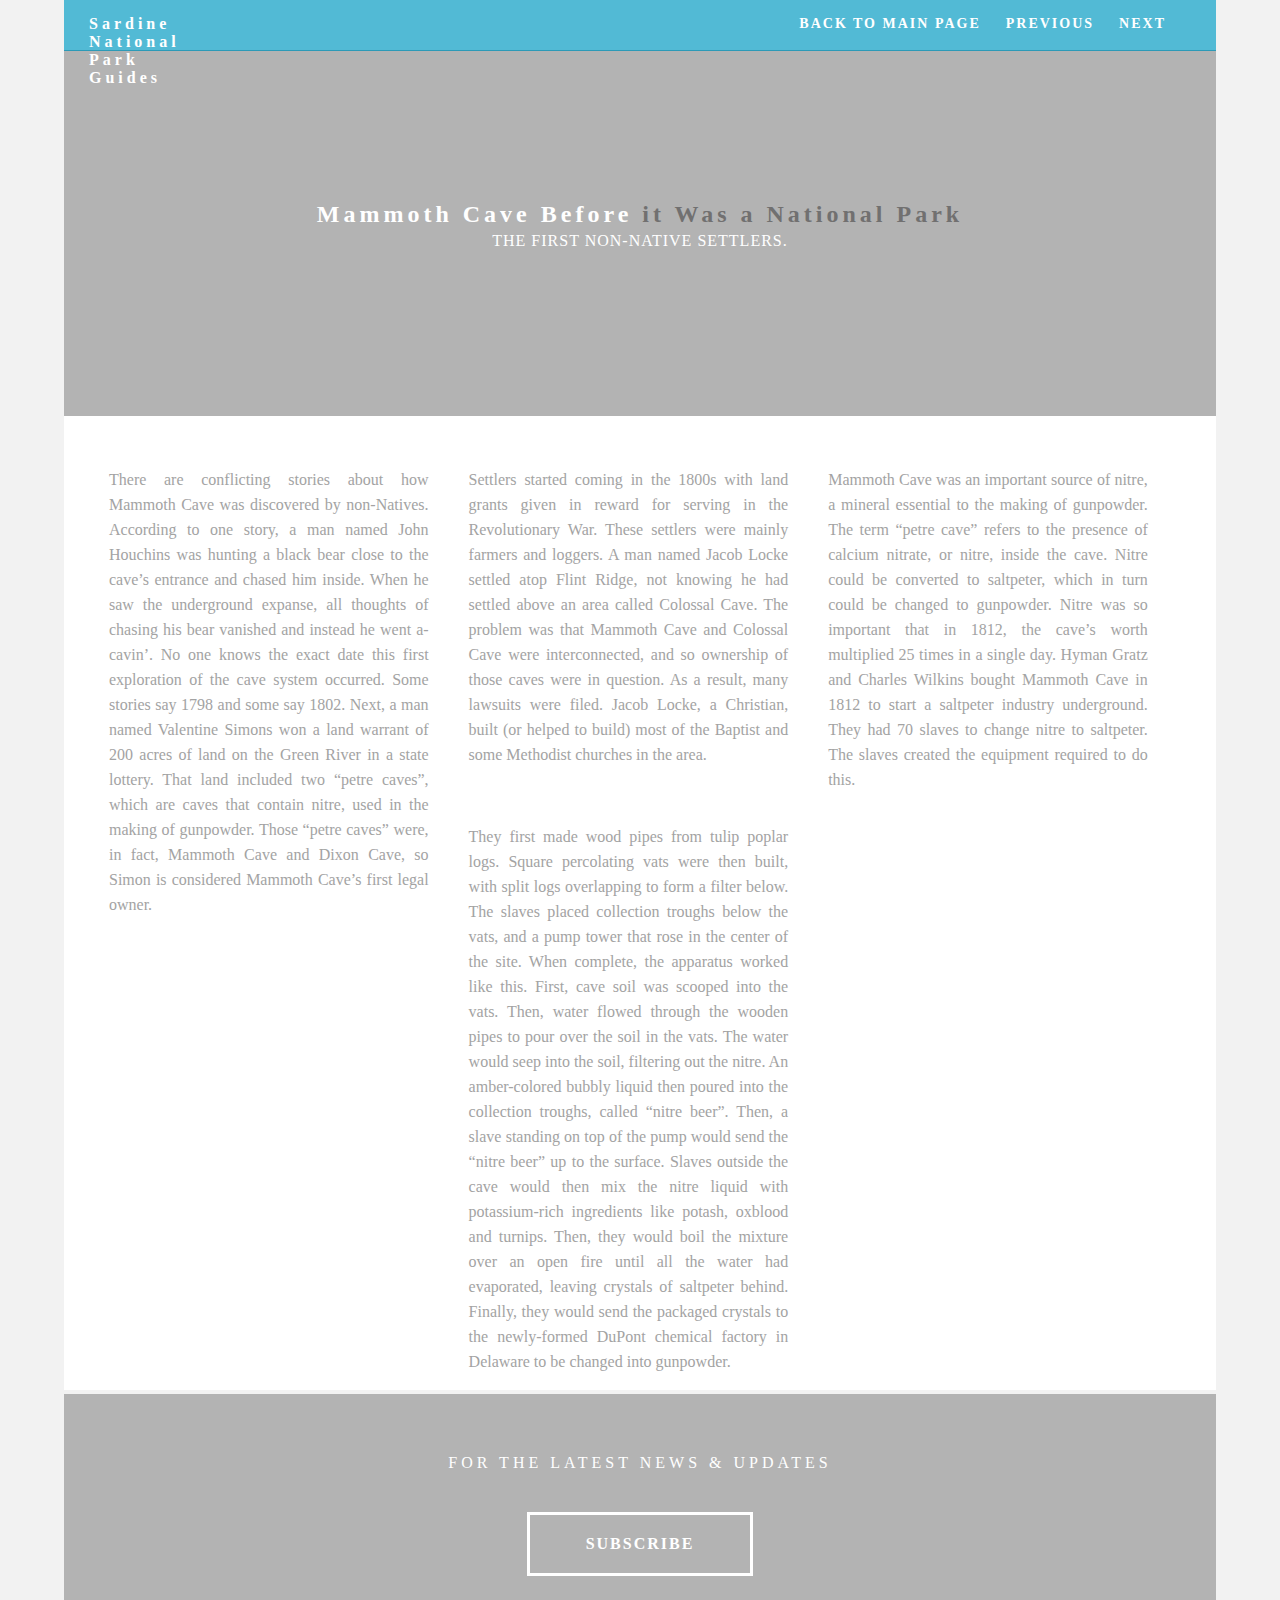
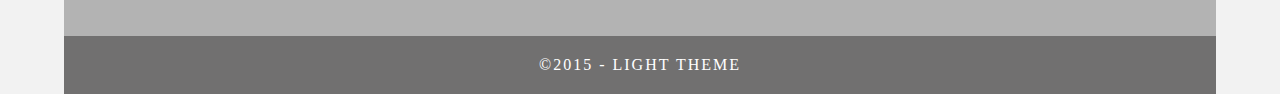
==== Historical2.html @ 25e41588 "Added Historical sub-sites" ====
<!doctype html>
<html lang="en-US">
<head>
<meta charset="UTF-8">
<meta http-equiv="X-UA-Compatible" content="IE=edge">
<meta name="viewport" content="width=device-width, initial-scale=1">
<title>Light Theme</title>
<link href="css/singlePageTemplate.css" rel="stylesheet" type="text/css">
<!--The following script tag downloads a font from the Adobe Edge Web Fonts server for use within the web page. We recommend that you do not modify it.-->
<script>var __adobewebfontsappname__="dreamweaver"</script>
<script src="http://use.edgefonts.net/source-sans-pro:n2:default.js" type="text/javascript"></script>
<!-- HTML5 shim and Respond.js for IE8 support of HTML5 elements and media queries -->
<!-- WARNING: Respond.js doesn't work if you view the page via file:// -->
<!--[if lt IE 9]>
      <script src="https://oss.maxcdn.com/html5shiv/3.7.2/html5shiv.min.js"></script>
      <script src="https://oss.maxcdn.com/respond/1.4.2/respond.min.js"></script>
    <![endif]-->
</head>
<body>
<!-- Main Container -->
<div class="container"> 
  <!-- Navigation -->
  <header> <a href="">
    <h4 class="logo">Sardine National Park Guides</h4>
    </a>
    <nav>
      <ul>
        <li><a href="Historical.html">BACK TO MAIN PAGE</a></li>
        <li><a href="Historical1.html">PREVIOUS</a></li>
        <li> <a href="Historical2.html">NEXT</a></li>
      </ul>
    </nav>
  </header>
  <!-- Hero Section -->
  <section class="hero" id="hero">
    <h2 class="hero_header">Mammoth Cave Before <span class="light">it Was a National Park</span></h2>
    <p class="tagline">The first non-native settlers.</p>
  </section>
  <!-- About Section -->
  <section class="about" id="about">
    <h2 class="hidden">About</h2>
    <p class="text_column">There are conflicting stories about how Mammoth Cave was discovered by non-Natives. According to one story, a man named John Houchins was hunting a black bear close to the cave’s entrance and chased him inside. When he saw the underground expanse, all thoughts of chasing his bear vanished and instead he went a-cavin’. No one knows the exact date this first exploration of the cave system occurred. Some stories say 1798 and some say 1802. Next, a man named Valentine Simons won a land warrant of 200 acres of land on the Green River in a state lottery. That land included two “petre caves”, which are caves that contain nitre, used in the making of gunpowder. Those “petre caves” were, in fact, Mammoth Cave and Dixon Cave, so Simon is considered Mammoth Cave’s first legal owner. </p>
    <p class="text_column">Settlers started coming in the 1800s with land grants given in reward for serving in the Revolutionary War. These settlers were mainly farmers and loggers. A man named Jacob Locke settled atop Flint Ridge, not knowing he had settled above an area called Colossal Cave. The problem was that Mammoth Cave and Colossal Cave were interconnected, and so ownership of those caves were in question. As a result, many lawsuits were filed. Jacob Locke, a Christian, built (or helped to build) most of the Baptist and some Methodist churches in the area. </p>
    <p class="text_column">Mammoth Cave was an important source of nitre, a mineral essential to the making of gunpowder. The term “petre cave” refers to the presence of calcium nitrate, or nitre, inside the cave. Nitre could be converted to saltpeter, which in turn could be changed to gunpowder. Nitre was so important that in 1812, the cave’s worth multiplied 25 times in a single day. Hyman Gratz and Charles Wilkins bought Mammoth Cave in 1812 to start a saltpeter industry underground. They had 70 slaves to change nitre to saltpeter. The slaves created the equipment required to do this. </p>
	  <p class="text_column">They first made wood pipes from tulip poplar logs. Square percolating vats were then built, with split logs overlapping to form a filter below. The slaves placed collection troughs below the vats, and a pump tower that rose in the center of the site. When complete, the apparatus worked like this. First, cave soil was scooped into the vats. Then, water flowed through the wooden pipes to pour over the soil in the vats. The water would seep into the soil, filtering out the nitre. An amber-colored bubbly liquid then poured into the collection troughs, called “nitre beer”. Then, a slave standing on top of the pump would send the “nitre beer” up to the surface. Slaves outside the cave would then mix the nitre liquid with potassium-rich ingredients like potash, oxblood and turnips. Then, they would boil the mixture over an open fire until all the water had evaporated, leaving crystals of saltpeter behind. Finally, they would send the packaged crystals to the newly-formed DuPont chemical factory in Delaware to be changed into gunpowder.</p>
  </section>
  <!-- Footer Section -->
  <section class="footer_banner" id="contact">
    <h2 class="hidden">Footer Banner Section </h2>
    <p class="hero_header">FOR THE LATEST NEWS &amp; UPDATES</p>
    <div class="button">subscribe</div>
  </section>
  <!-- Copyrights Section -->
  <div class="copyright">&copy;2015 - <strong>Light Theme</strong></div>
</div>
<!-- Main Container Ends -->
</body>
</html>
---- css/singlePageTemplate.css ----
@charset "UTF-8";
/* Body */
body {
	font-family: source-sans-pro;
	background-color: #f2f2f2;
	margin-top: 0px;
	margin-right: 0px;
	margin-bottom: 0px;
	margin-left: 0px;
	font-style: normal;
	font-weight: 200;
}
/* Container */
.container {
	width: 90%;
	margin-left: auto;
	margin-right: auto;
	height: 1000px;
	background-color: #FFFFFF;
}
/* Navigation */
header {
	width: 100%;
	height: 5%;
	background-color: #52bad5;
	border-bottom: 1px solid #2C9AB7;
}
.logo {
	color: #fff;
	font-weight: bold;
	text-align: undefined;
	width: 10%;
	float: left;
	margin-top: 15px;
	margin-left: 25px;
	letter-spacing: 4px;
}
nav {
	float: right;
	width: 50%;
	text-align: right;
	margin-right: 25px;
}
header nav ul {
	list-style: none;
	float: right;
}
nav ul li {
	float: left;
	color: #FFFFFF;
	font-size: 14px;
	text-align: left;
	margin-right: 25px;
	letter-spacing: 2px;
	font-weight: bold;
	transition: all 0.3s linear;
}
ul li a {
	color: #FFFFFF;
	text-decoration: none;
}
ul li:hover a {
	color: #2C9AB7;
}
.hero_header {
	color: #FFFFFF;
	text-align: center;
	margin-top: 0px;
	margin-right: 0px;
	margin-bottom: 0px;
	margin-left: 0px;
	letter-spacing: 4px;
}
/* Hero Section */
.hero {
	background-color: #B3B3B3;
	padding-top: 150px;
	padding-bottom: 150px;
}
.light {
	font-weight: bold;
	color: #717070;
}
.tagline {
	text-align: center;
	color: #FFFFFF;
	margin-top: 4px;
	font-weight: lighter;
	text-transform: uppercase;
	letter-spacing: 1px;
}
/* About Section */
.text_column {
	width: 29%;
	text-align: justify;
	font-weight: lighter;
	line-height: 25px;
	float: left;
	padding-left: 20px;
	padding-right: 20px;
	color: #A3A3A3;
}
.about {
	padding-left: 25px;
	padding-right: 25px;
	padding-top: 35px;
	display: inline-block;
	background-color: #FFFFFF;
	margin-top: 0px;
}
/* Stats Gallery */
.stats {
	color: #717070;
	margin-bottom: 5px;
}
.gallery {
	clear: both;
	display: inline-block;
	width: 100%;
	background-color: #FFFFFF;
	/* [disabled]min-width: 400px;
*/
	padding-bottom: 35px;
	padding-top: 0px;
	margin-top: -5px;
	margin-bottom: 0px;
}
.thumbnail {
	width: 25%;
	text-align: center;
	float: left;
	margin-top: 35px;
}
.gallery .thumbnail h4 {
	margin-top: 5px;
	margin-right: 5px;
	margin-bottom: 5px;
	margin-left: 5px;
	color: #52BAD5;
}
.gallery .thumbnail p {
	margin-top: 0px;
	margin-right: 0px;
	margin-bottom: 0px;
	margin-left: 0px;
	color: #A3A3A3;
}
/* Parallax Section */
.banner {
	background-color: #2D9AB7;
	background-image: url(../images/parallax.png);
	height: 400px;
	background-attachment: fixed;
	background-size: cover;
	background-repeat: no-repeat;
}
.parallax {
	color: #FFFFFF;
	text-align: right;
	padding-right: 100px;
	padding-top: 110px;
	letter-spacing: 2px;
	margin-top: 0px;
}
.parallax_description {
	color: #FFFFFF;
	text-align: right;
	padding-right: 100px;
	width: 30%;
	float: right;
	font-weight: lighter;
	line-height: 23px;
	margin-top: 0px;
	margin-right: 0px;
	margin-bottom: 0px;
	margin-left: 0px;
}
/* More info */
footer {
	background-color: #FFFFFF;
	padding-bottom: 35px;
}
.footer_column {
	width: 50%;
	text-align: center;
	padding-top: 30px;
	float: left;
}
footer .footer_column h3 {
	color: #B3B3B3;
	text-align: center;
}
footer .footer_column p {
	color: #717070;
	background-color: #FFFFFF;
}
.cards {
	width: 100%;
	height: auto;
	max-width: 400px;
	max-height: 200px;
}
footer .footer_column p {
	padding-left: 30px;
	padding-right: 30px;
	text-align: justify;
	line-height: 25px;
	font-weight: lighter;
	margin-left: 20px;
	margin-right: 20px;
}
.button {
	width: 200px;
	margin-top: 40px;
	margin-right: auto;
	margin-bottom: auto;
	margin-left: auto;
	padding-top: 20px;
	padding-right: 10px;
	padding-bottom: 20px;
	padding-left: 10px;
	text-align: center;
	vertical-align: middle;
	border-radius: 0px;
	text-transform: uppercase;
	font-weight: bold;
	letter-spacing: 2px;
	border: 3px solid #FFFFFF;
	color: #FFFFFF;
	transition: all 0.3s linear;
}
.button:hover {
	background-color: #FEFEFE;
	color: #C4C4C4;
	cursor: pointer;
}
.copyright {
	text-align: center;
	padding-top: 20px;
	padding-bottom: 20px;
	background-color: #717070;
	color: #FFFFFF;
	text-transform: uppercase;
	font-weight: lighter;
	letter-spacing: 2px;
	border-top-width: 2px;
}
.footer_banner {
	background-color: #B3B3B3;
	padding-top: 60px;
	padding-bottom: 60PX;
	margin-bottom: 0px;
	background-image: url(../images/pattern.png);
	background-repeat: repeat;
}
footer {
	display: inline-block;
}
.hidden {
	display: none;
}

/* Mobile */
@media (max-width: 320px) {
.logo {
	width: 100%;
	text-align: center;
	margin-top: 13px;
	margin-right: 0px;
	margin-bottom: 0px;
	margin-left: 0px;
}
.container header nav {
	margin-top: 0px;
	margin-right: 0px;
	margin-bottom: 0px;
	margin-left: 0px;
	width: 100%;
	float: none;
	display: none;
}
header nav ul {
}
nav ul li {
	margin-top: 0px;
	margin-right: 0px;
	margin-bottom: 0px;
	margin-left: 0px;
	width: 100%;
	text-align: center;
}
.text_column {
	width: 100%;
	text-align: justify;
	padding-top: 0px;
	padding-right: 0px;
	padding-bottom: 0px;
	padding-left: 0px;
}
.thumbnail {
	width: 100%;
}
.footer_column {
	width: 100%;
	margin-top: 0px;
}
.parallax {
	text-align: center;
	margin-top: 0px;
	margin-right: 0px;
	margin-bottom: 0px;
	margin-left: 0px;
	padding-top: 40%;
	padding-right: 0px;
	padding-bottom: 0px;
	padding-left: 0px;
	width: 100%;
	font-size: 18px;
}
.parallax_description {
	padding-top: 0px;
	padding-right: 0px;
	padding-bottom: 0px;
	padding-left: 0px;
	width: 90%;
	margin-top: 25px;
	margin-right: 0px;
	margin-bottom: 0px;
	margin-left: 12px;
	float: none;
	text-align: center;
}
.banner {
	background-color: #2D9AB7;
	background-image: none;
}
.tagline {
	margin-top: 20px;
	line-height: 22px;
}
.hero_header {
	padding-left: 10px;
	padding-right: 10px;
	line-height: 22px;
	text-align: center;
}
}

/* Small Tablets */
@media (min-width: 321px)and (max-width: 767px) {
.logo {
	width: 100%;
	text-align: center;
	margin-top: 13px;
	margin-right: 0px;
	margin-bottom: 0px;
	margin-left: 0px;
	color: #043745;
}
.container header nav {
	margin-top: 0px;
	margin-right: 0px;
	margin-bottom: 0px;
	margin-left: 0px;
	width: 100%;
	float: none;
	overflow: auto;
	display: inline-block;
	background: #52bad5;
}
header nav ul {
	padding: 0px;
	float: none;
}
nav ul li {
	margin-top: 0px;
	margin-right: 0px;
	margin-bottom: 0px;
	margin-left: 0px;
	width: 100%;
	text-align: center;
	padding-top: 8px;
	padding-bottom: 8px;
}
.text_column {
	width: 100%;
	text-align: left;
	padding-top: 0px;
	padding-right: 0px;
	padding-bottom: 0px;
	padding-left: 0px;
}
.thumbnail {
	width: 100%;
}
.footer_column {
	width: 100%;
	margin-top: 0px;
}
.parallax {
	text-align: center;
	margin-top: 0px;
	margin-right: 0px;
	margin-bottom: 0px;
	margin-left: 0px;
	padding-top: 40%;
	padding-right: 0px;
	padding-bottom: 0px;
	padding-left: 0px;
	width: 100%;
	font-size: 18px;
}
.parallax_description {
	padding-top: 0px;
	padding-right: 0px;
	padding-bottom: 0px;
	padding-left: 0px;
	margin-top: 30%;
	margin-right: 0px;
	margin-bottom: 0px;
	margin-left: 0px;
	float: none;
	width: 100%;
	text-align: center;
}
.thumbnail {
	width: 50%;
}
.parallax {
	margin-top: 0px;
	margin-right: 0px;
	margin-bottom: 0px;
	margin-left: 0px;
	padding-right: 0px;
	padding-bottom: 0px;
	padding-left: 0px;
	padding-top: 20%;
}
.parallax_description {
	margin-top: 0px;
	margin-right: 0px;
	margin-bottom: 0px;
	margin-left: 0px;
	width: 100%;
	padding-top: 30px;
}
.banner {
	padding-left: 20px;
	padding-right: 20px;
}
.footer_column {
	width: 100%;
}
}

/* Small Desktops */
@media (min-width: 768px) and (max-width: 1096px) {
.text_column {
	width: 100%;
}
.thumbnail {
	width: 50%;
}
.text_column {
	width: 100%;
	margin-top: 0px;
	margin-right: 0px;
	margin-bottom: 0px;
	margin-left: 0px;
	padding-top: 0px;
	padding-right: 0px;
	padding-bottom: 0px;
	padding-left: 0px;
}
.banner {
	margin-top: 0px;
	padding-top: 0px;
}
}
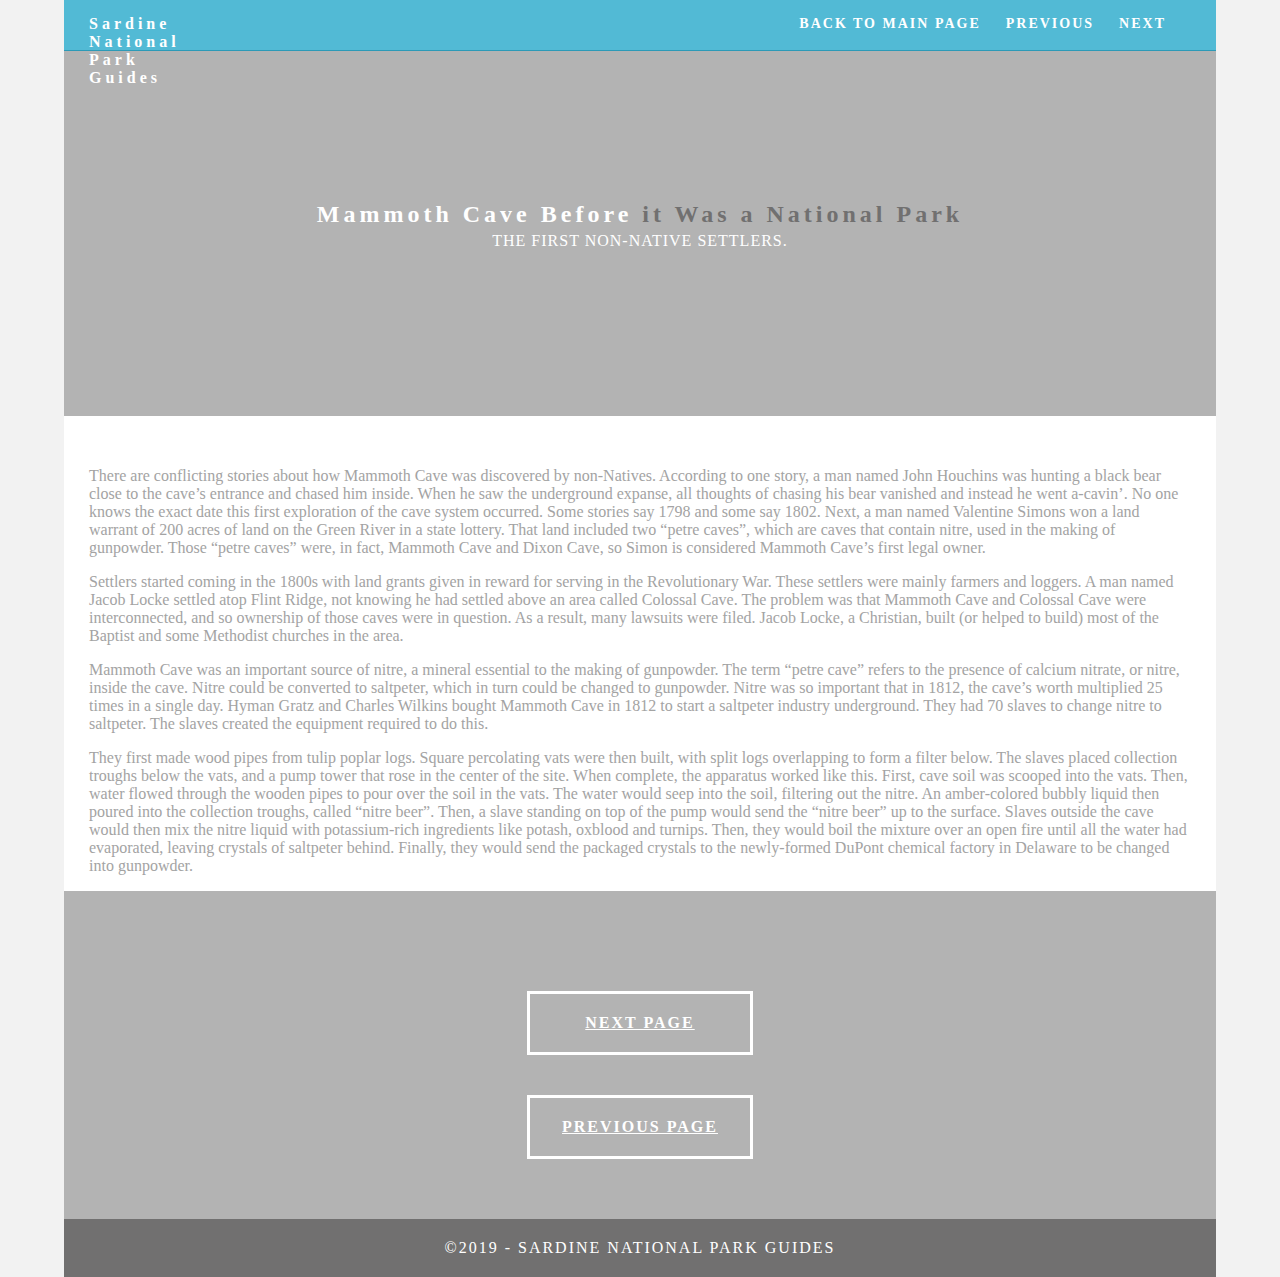
==== commit bfd299d8: "Finished Historical sub-pages 1 and 2" ====
--- a/Historical2.html
+++ b/Historical2.html
@@ -39,19 +39,19 @@
   <!-- About Section -->
   <section class="about" id="about">
     <h2 class="hidden">About</h2>
-    <p class="text_column">There are conflicting stories about how Mammoth Cave was discovered by non-Natives. According to one story, a man named John Houchins was hunting a black bear close to the cave’s entrance and chased him inside. When he saw the underground expanse, all thoughts of chasing his bear vanished and instead he went a-cavin’. No one knows the exact date this first exploration of the cave system occurred. Some stories say 1798 and some say 1802. Next, a man named Valentine Simons won a land warrant of 200 acres of land on the Green River in a state lottery. That land included two “petre caves”, which are caves that contain nitre, used in the making of gunpowder. Those “petre caves” were, in fact, Mammoth Cave and Dixon Cave, so Simon is considered Mammoth Cave’s first legal owner. </p>
-    <p class="text_column">Settlers started coming in the 1800s with land grants given in reward for serving in the Revolutionary War. These settlers were mainly farmers and loggers. A man named Jacob Locke settled atop Flint Ridge, not knowing he had settled above an area called Colossal Cave. The problem was that Mammoth Cave and Colossal Cave were interconnected, and so ownership of those caves were in question. As a result, many lawsuits were filed. Jacob Locke, a Christian, built (or helped to build) most of the Baptist and some Methodist churches in the area. </p>
-    <p class="text_column">Mammoth Cave was an important source of nitre, a mineral essential to the making of gunpowder. The term “petre cave” refers to the presence of calcium nitrate, or nitre, inside the cave. Nitre could be converted to saltpeter, which in turn could be changed to gunpowder. Nitre was so important that in 1812, the cave’s worth multiplied 25 times in a single day. Hyman Gratz and Charles Wilkins bought Mammoth Cave in 1812 to start a saltpeter industry underground. They had 70 slaves to change nitre to saltpeter. The slaves created the equipment required to do this. </p>
-	  <p class="text_column">They first made wood pipes from tulip poplar logs. Square percolating vats were then built, with split logs overlapping to form a filter below. The slaves placed collection troughs below the vats, and a pump tower that rose in the center of the site. When complete, the apparatus worked like this. First, cave soil was scooped into the vats. Then, water flowed through the wooden pipes to pour over the soil in the vats. The water would seep into the soil, filtering out the nitre. An amber-colored bubbly liquid then poured into the collection troughs, called “nitre beer”. Then, a slave standing on top of the pump would send the “nitre beer” up to the surface. Slaves outside the cave would then mix the nitre liquid with potassium-rich ingredients like potash, oxblood and turnips. Then, they would boil the mixture over an open fire until all the water had evaporated, leaving crystals of saltpeter behind. Finally, they would send the packaged crystals to the newly-formed DuPont chemical factory in Delaware to be changed into gunpowder.</p>
+    <p style="color: #A3A3A3">There are conflicting stories about how Mammoth Cave was discovered by non-Natives. According to one story, a man named John Houchins was hunting a black bear close to the cave’s entrance and chased him inside. When he saw the underground expanse, all thoughts of chasing his bear vanished and instead he went a-cavin’. No one knows the exact date this first exploration of the cave system occurred. Some stories say 1798 and some say 1802. Next, a man named Valentine Simons won a land warrant of 200 acres of land on the Green River in a state lottery. That land included two “petre caves”, which are caves that contain nitre, used in the making of gunpowder. Those “petre caves” were, in fact, Mammoth Cave and Dixon Cave, so Simon is considered Mammoth Cave’s first legal owner. </p>
+    <p style="color: #A3A3A3">Settlers started coming in the 1800s with land grants given in reward for serving in the Revolutionary War. These settlers were mainly farmers and loggers. A man named Jacob Locke settled atop Flint Ridge, not knowing he had settled above an area called Colossal Cave. The problem was that Mammoth Cave and Colossal Cave were interconnected, and so ownership of those caves were in question. As a result, many lawsuits were filed. Jacob Locke, a Christian, built (or helped to build) most of the Baptist and some Methodist churches in the area. </p>
+    <p style="color: #A3A3A3">Mammoth Cave was an important source of nitre, a mineral essential to the making of gunpowder. The term “petre cave” refers to the presence of calcium nitrate, or nitre, inside the cave. Nitre could be converted to saltpeter, which in turn could be changed to gunpowder. Nitre was so important that in 1812, the cave’s worth multiplied 25 times in a single day. Hyman Gratz and Charles Wilkins bought Mammoth Cave in 1812 to start a saltpeter industry underground. They had 70 slaves to change nitre to saltpeter. The slaves created the equipment required to do this. </p>
+	  <p style="color: #A3A3A3">They first made wood pipes from tulip poplar logs. Square percolating vats were then built, with split logs overlapping to form a filter below. The slaves placed collection troughs below the vats, and a pump tower that rose in the center of the site. When complete, the apparatus worked like this. First, cave soil was scooped into the vats. Then, water flowed through the wooden pipes to pour over the soil in the vats. The water would seep into the soil, filtering out the nitre. An amber-colored bubbly liquid then poured into the collection troughs, called “nitre beer”. Then, a slave standing on top of the pump would send the “nitre beer” up to the surface. Slaves outside the cave would then mix the nitre liquid with potassium-rich ingredients like potash, oxblood and turnips. Then, they would boil the mixture over an open fire until all the water had evaporated, leaving crystals of saltpeter behind. Finally, they would send the packaged crystals to the newly-formed DuPont chemical factory in Delaware to be changed into gunpowder.</p>
   </section>
   <!-- Footer Section -->
   <section class="footer_banner" id="contact">
     <h2 class="hidden">Footer Banner Section </h2>
-    <p class="hero_header">FOR THE LATEST NEWS &amp; UPDATES</p>
-    <div class="button">subscribe</div>
+    <div class="button"><a href="Historical3.html" style="color: white">NEXT PAGE</a></div>
+	<div class="button"><a href="Historical1.html" style="color: white">PREVIOUS PAGE</a></div>
   </section>
   <!-- Copyrights Section -->
-  <div class="copyright">&copy;2015 - <strong>Light Theme</strong></div>
+  <div class="copyright">&copy;2019 - <strong>Sardine National Park Guides</strong></div>
 </div>
 <!-- Main Container Ends -->
 </body>
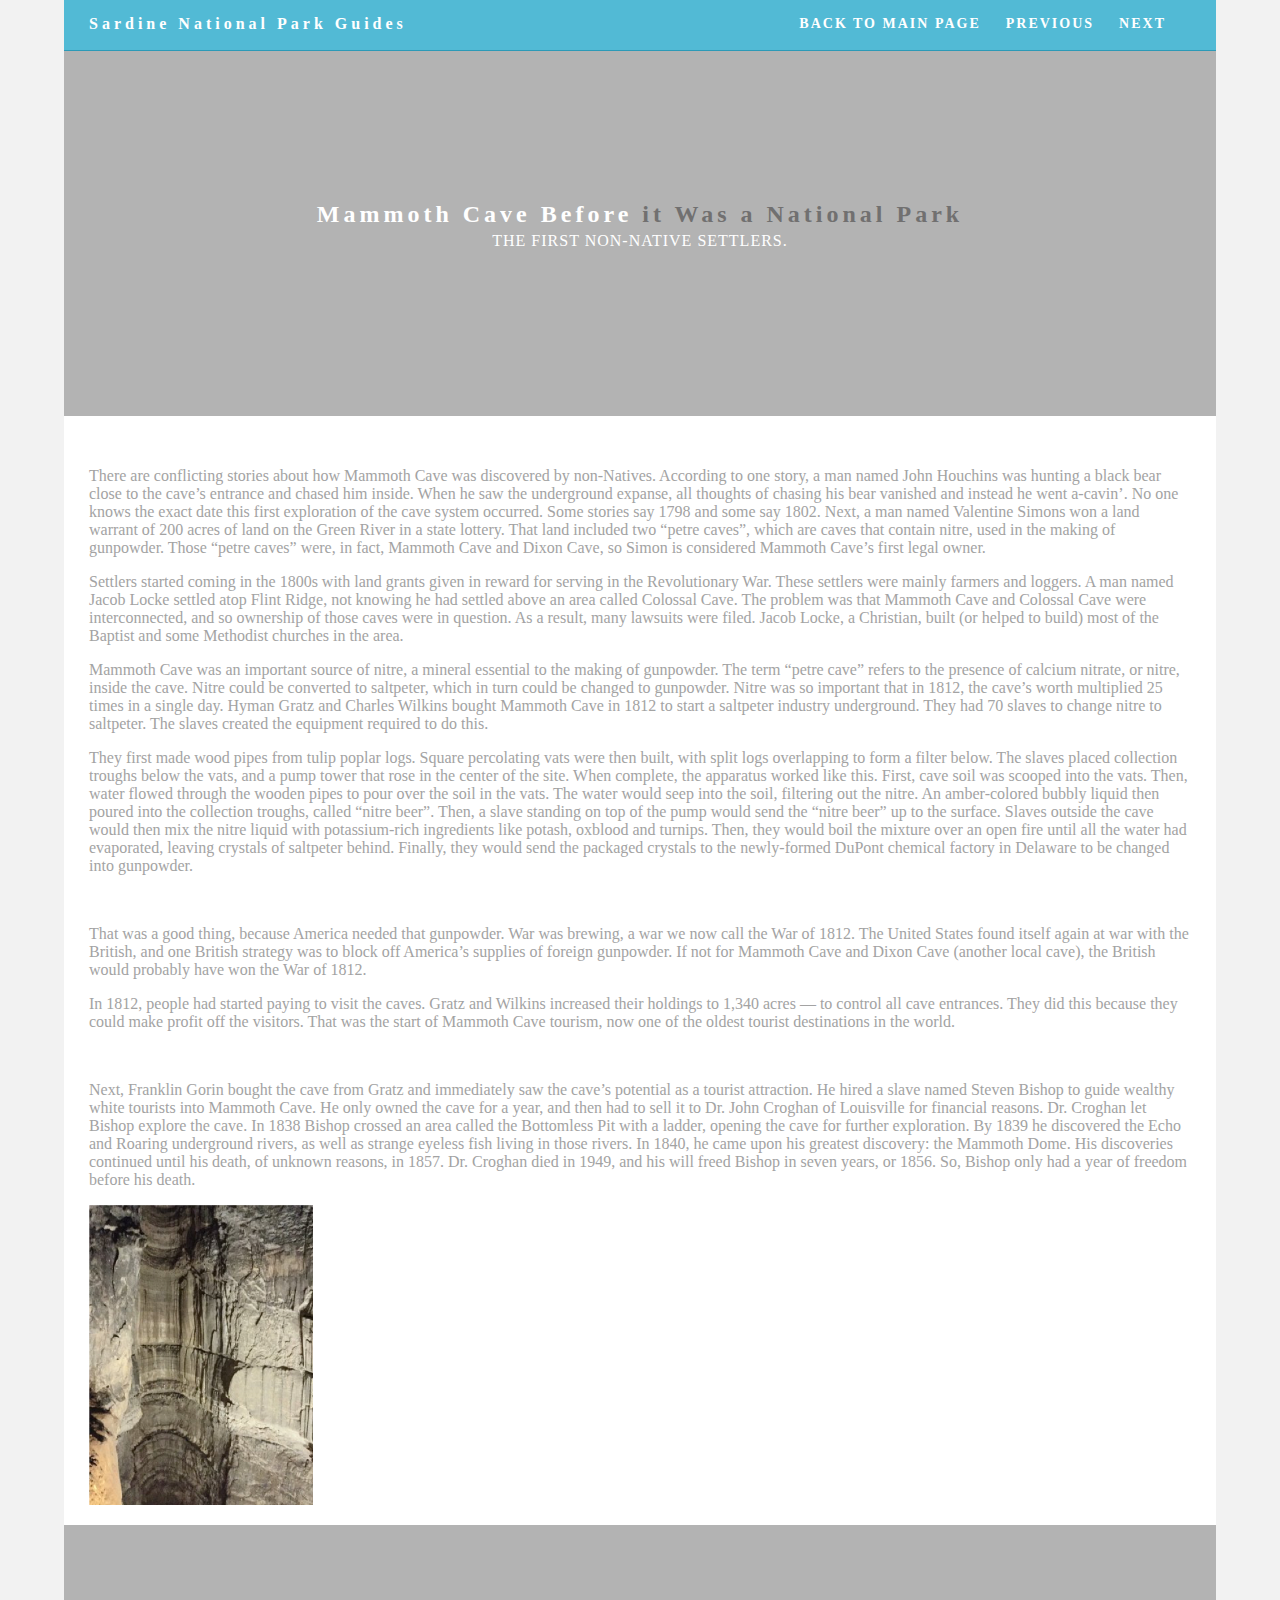
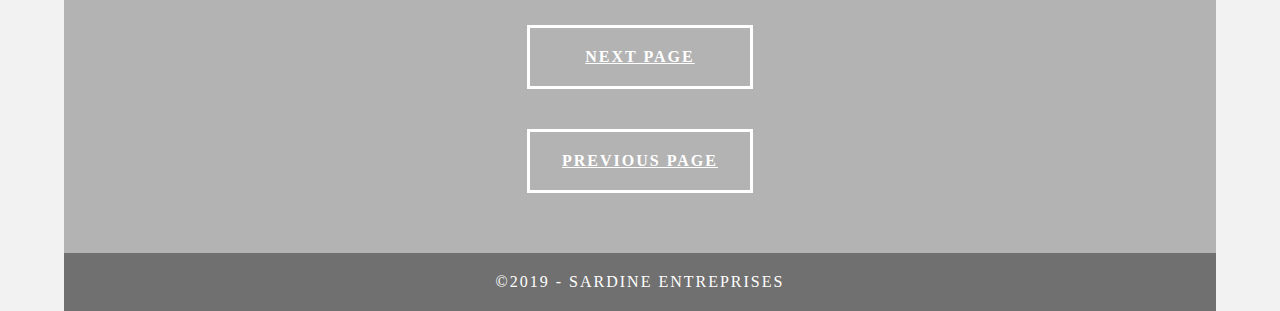
==== commit 4fc95c37: "Finished sub-pages 2 and 3. Also changed Sardine National Park Guides to Sardine Entreprises." ====
--- a/Historical2.html
+++ b/Historical2.html
@@ -43,6 +43,14 @@
     <p style="color: #A3A3A3">Settlers started coming in the 1800s with land grants given in reward for serving in the Revolutionary War. These settlers were mainly farmers and loggers. A man named Jacob Locke settled atop Flint Ridge, not knowing he had settled above an area called Colossal Cave. The problem was that Mammoth Cave and Colossal Cave were interconnected, and so ownership of those caves were in question. As a result, many lawsuits were filed. Jacob Locke, a Christian, built (or helped to build) most of the Baptist and some Methodist churches in the area. </p>
     <p style="color: #A3A3A3">Mammoth Cave was an important source of nitre, a mineral essential to the making of gunpowder. The term “petre cave” refers to the presence of calcium nitrate, or nitre, inside the cave. Nitre could be converted to saltpeter, which in turn could be changed to gunpowder. Nitre was so important that in 1812, the cave’s worth multiplied 25 times in a single day. Hyman Gratz and Charles Wilkins bought Mammoth Cave in 1812 to start a saltpeter industry underground. They had 70 slaves to change nitre to saltpeter. The slaves created the equipment required to do this. </p>
 	  <p style="color: #A3A3A3">They first made wood pipes from tulip poplar logs. Square percolating vats were then built, with split logs overlapping to form a filter below. The slaves placed collection troughs below the vats, and a pump tower that rose in the center of the site. When complete, the apparatus worked like this. First, cave soil was scooped into the vats. Then, water flowed through the wooden pipes to pour over the soil in the vats. The water would seep into the soil, filtering out the nitre. An amber-colored bubbly liquid then poured into the collection troughs, called “nitre beer”. Then, a slave standing on top of the pump would send the “nitre beer” up to the surface. Slaves outside the cave would then mix the nitre liquid with potassium-rich ingredients like potash, oxblood and turnips. Then, they would boil the mixture over an open fire until all the water had evaporated, leaving crystals of saltpeter behind. Finally, they would send the packaged crystals to the newly-formed DuPont chemical factory in Delaware to be changed into gunpowder.</p>
+	  <img src="images/o.jpg" alt="" width="" height="300" />
+	  <p style="color: #A3A3A3">That was a good thing, because America needed that gunpowder. War was brewing, a war we now call the War of 1812. The United States found itself again at war with the British, and one British strategy was to block off America’s supplies of foreign gunpowder. If not for Mammoth Cave and Dixon Cave (another local cave), the British would probably have won the War of 1812. </p>
+	  <p style="color: #A3A3A3">In 1812, people had started paying to visit the caves. Gratz and Wilkins increased their holdings to 1,340 acres — to control all cave entrances. They did this because they could make profit off the visitors. That was the start of Mammoth Cave tourism, now one of the oldest tourist destinations in the world.</p>
+	  <img src="images/historical.png" alt="" width="400" height="" />
+	  <p style="color: #A3A3A3">Next, Franklin Gorin bought the cave from Gratz and immediately saw the cave’s potential as a tourist attraction. He hired a slave named Steven Bishop to guide wealthy white tourists into Mammoth Cave. He only owned the cave for a year, and then had to sell it to Dr. John Croghan of Louisville for financial reasons. Dr. Croghan let Bishop explore the cave. In 1838 Bishop crossed an area called the Bottomless Pit with a ladder, opening the cave for further exploration. By 1839 he discovered the Echo and Roaring underground rivers, as well as strange eyeless fish living in those rivers. In 1840, he came upon his greatest discovery: the Mammoth Dome. His discoveries continued until his death, of unknown reasons, in 1857. Dr. Croghan died in 1949, and his will freed Bishop in seven years, or 1856. So, Bishop only had a year of freedom before his death.</p>
+	  <img src="images/Picture2.png" alt="" width="" height="300"/>
+	  <p></p>
+	  
   </section>
   <!-- Footer Section -->
   <section class="footer_banner" id="contact">
@@ -51,7 +59,7 @@
 	<div class="button"><a href="Historical1.html" style="color: white">PREVIOUS PAGE</a></div>
   </section>
   <!-- Copyrights Section -->
-  <div class="copyright">&copy;2019 - <strong>Sardine National Park Guides</strong></div>
+  <div class="copyright">&copy;2019 - <strong>Sardine Entreprises</strong></div>
 </div>
 <!-- Main Container Ends -->
 </body>
--- a/css/singlePageTemplate.css
+++ b/css/singlePageTemplate.css
@@ -29,7 +29,7 @@
 	color: #fff;
 	font-weight: bold;
 	text-align: undefined;
-	width: 10%;
+	width: 30%;
 	float: left;
 	margin-top: 15px;
 	margin-left: 25px;
